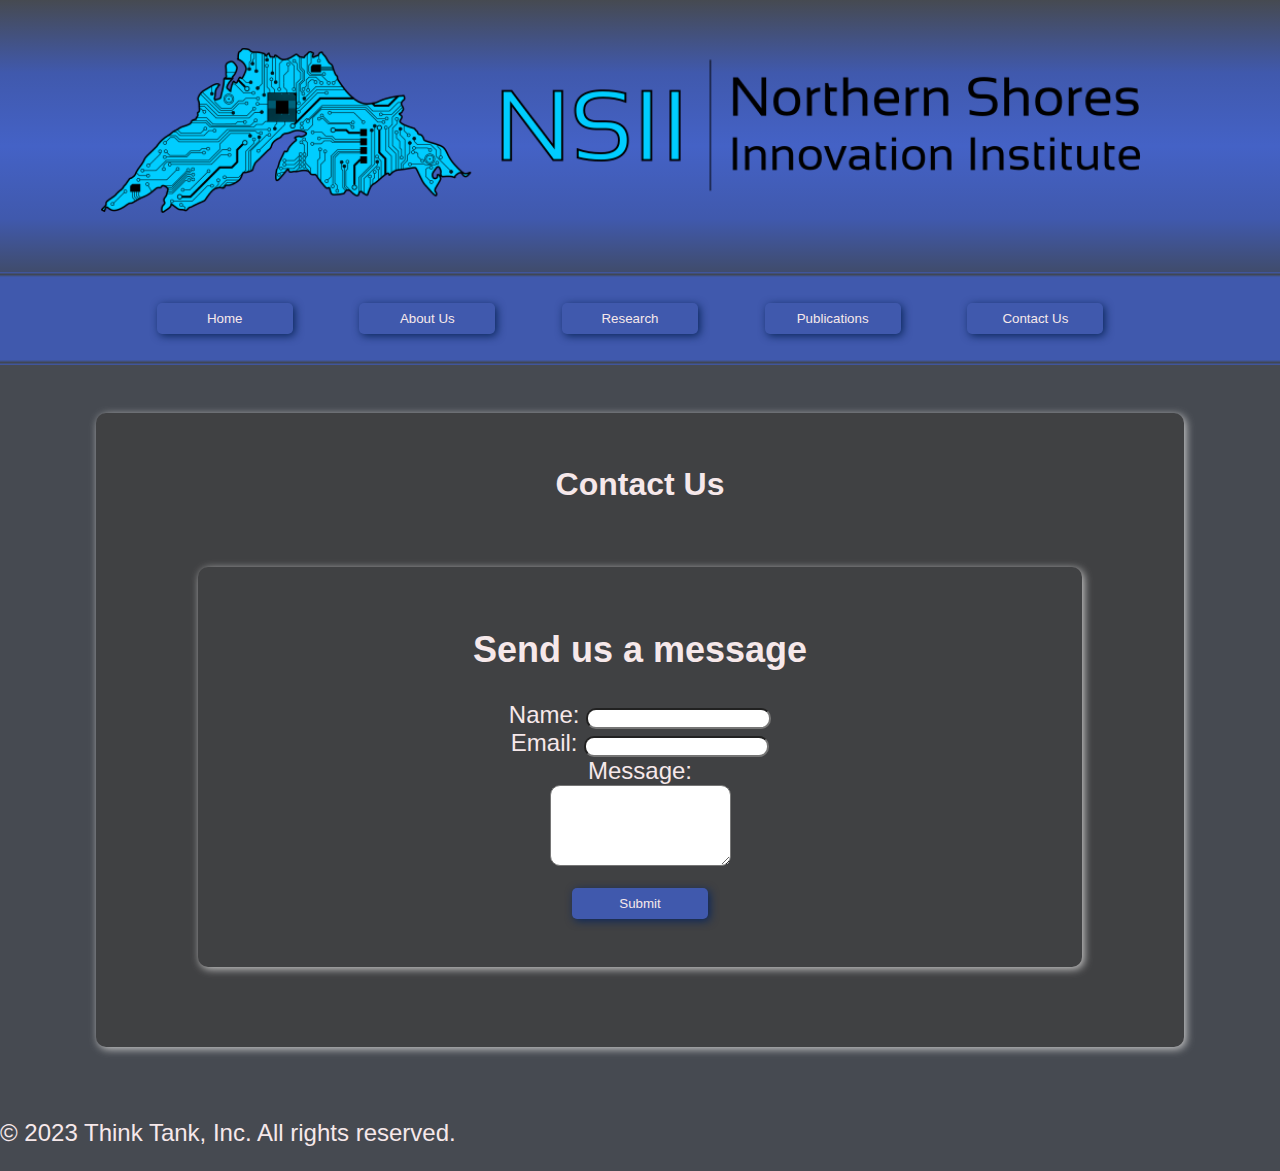
==== ContactUs.html @ 735cd628 "The initial files" ====
<!DOCTYPE html>
<html lang="en">
<head>
  <meta charset="UTF-8">
  <meta name="viewport" content="width=device-width, initial-scale=1.0">
  <title>NSII</title>
  <link rel="stylesheet" type="text/css" href="styles.css">
</head>

<body>

	<header>
		<h1 id="title"><img class='logo' src="images/nsii-long-trial-gold-cpu.png" alt="NSII Logo"></h1>
		<div class="thin-separator"></div>
		<nav>
		  	<ul id="navbar">

				<li><a href="Home.html">
					<button class="btn">Home</button>
				</a></li>
				<li><a href="AboutUs.html">
					<button class="btn">About Us</button>
				</a></li>
				<li><a href="Research.html">
					<button class="btn">Research</button>
				</a></li>
				<li><a href="Publications.html">
					<button class="btn">Publications</button>
				</a></li>
				<li><a href="ContactUs.html">
					<button class="btn">Contact Us</button>
				</a></li>
			
			</ul>
		</nav>
		<div class="thin-separator"></div>
	</header>

	<main>


		<div class="container">
			<h1 class="section-title">Contact Us</h1>
			<div class="card">
				<h2>Send us a message</h2>
				<form>
					<label for="name">Name:</label>
					<input type="text" id="name" name="name" required><br>
	
					<label for="email">Email:</label>
					<input type="email" id="email" name="email" required><br>
	
					<label for="message">Message:</label><br>
					<textarea id="message" name="message" rows="5" required></textarea><br>
	
					<input type="submit" value="Submit" class="btn">
				</form>
			</div>
		</div>
	</main>
</body>  
<footer>
	<p>&copy; 2023 Think Tank, Inc. All rights reserved.</p>
</footer>
---- styles.css ----
/* Add your CSS styles here */
	#title {
		display: inline-block;
	}

	.logo {
		width: 100%;
		height: auto;
        padding: 1rem;
		object-fit: cover;
	}

    header {
		width: 100%;
		background: linear-gradient(to bottom, #464A51, #4059AD, #4462c6, #4059AD, #404753, #464A51);
		text-align: center;
    }
	
	#navbar {
		display: inline-block;
		list-style-type: none;
		margin: 0;
		padding: 0;

	}

	#navbar li {
		display: inline-block;
		padding-right: 20px;
	}

	header nav {
        background:#4059AD;
		display: flex;
		justify-content: center;
		align-items: center;
	}

	header nav ul {
		display: flex;
		list-style: none;
		margin: 0;
		padding: 0;
		justify-content: center;
	}

	header nav ul li {
		margin: 0 10px;
	}

	header nav a {
		display: block;
		padding: 10px;
		text-decoration: none;
	}

	.textbody {
        align-items: center;
		margin-left: 5%;
		margin-right: 5%;
	}

    body {
		font-family: Arial, sans-serif;
		display: flex;
		flex-direction: column;
        margin: 0;
		background-color: #464A51;
		color: #F6E8EA;
		font-size: 1.5rem;
    }

    .container {
		width: 80%;
		display: flex;
		flex-direction: column;
		align-items: center;
		margin-top: 3rem;
    }

    .section-title {
		text-align: center;
		font-size: 2rem;
		font-weight: bold;
		margin-bottom: 1rem;
    }

    .card {
		width: 100%;
		background-color: #fff;
		padding: 1rem;
		text-align: center;
		box-shadow: 2px 2px 8px #ccc;
		margin-bottom: 2rem;
    }

	.image-container {
		display: flex;
		justify-content: space-between;
		align-items: center;
	}

	.image-box {
		width: 45%;
		overflow: hidden;
		text-align: center;
		margin-bottom: 20px;
	}

	.image-box img {
		width: 60%;
        border-radius: 10px;
	}

	.container {
		width: 80%;
		max-width: 1200px;
		margin: 3rem auto;
		padding: 2rem;
		background-color: #404143;
		color: #F6E8EA;
		border-radius: 10px;
		box-shadow: 2px 2px 8px #ccc;
	}

	input {
		border-radius: 10px;
	}

	textarea {
		border-radius: 10px;
	}

	.card{
		width: 80%;
		margin: 3rem auto;
		padding: 2rem;
		background-color: #404143;
		color: #F6E8EA;
		border-radius: 10px;
		box-shadow: 2px 2px 8px #ccc;
	}

    .btn {
		padding: 0.5rem 1rem;
		background-color: #4059AD;
		border: none;
		border-radius: 5px;
		text-align: center;
		cursor: pointer;
		color:#F6E8EA;
		box-shadow: 2px 2px 8px #0b275c;
        width: 8.5rem;
        margin-top: 1rem;
        margin-bottom: 1rem;
    }
    /* unvisited link */
	a {
		color: #F6E8EA;
		text-decoration: none;
	}
	
	/* visited link */
	a:visited {
		color: #a7d7f8;
		text-decoration: none;
	}
	
	/* mouse over link */
	a:hover {
		color: #a6bbf1;
		text-decoration: none;
	}

	.page-btn{
		padding: 0.5rem 1rem;
		background-color: #4059AD;
		border: none;
		border-radius: 5px;
		text-align: center;
		cursor: pointer;
		box-shadow: 2px 2px 8px #0b275c;
        width: 30%;
        margin-top: 1rem;
        margin-bottom: 1rem;
	}

	.research-item{
		text-align: center;
	}


    .separator {
        width: 100%;
        height: 60px;
        background: linear-gradient(to bottom, #464A51, #404753, #464A51);
    }

	.blank-separator{
        width: 100%;
        height: 60px;
	}

    .thin-separator {
        width: 100%;
        height: 5px;
        background: linear-gradient(to bottom, #4059AD, #404753, #4059AD);
    }
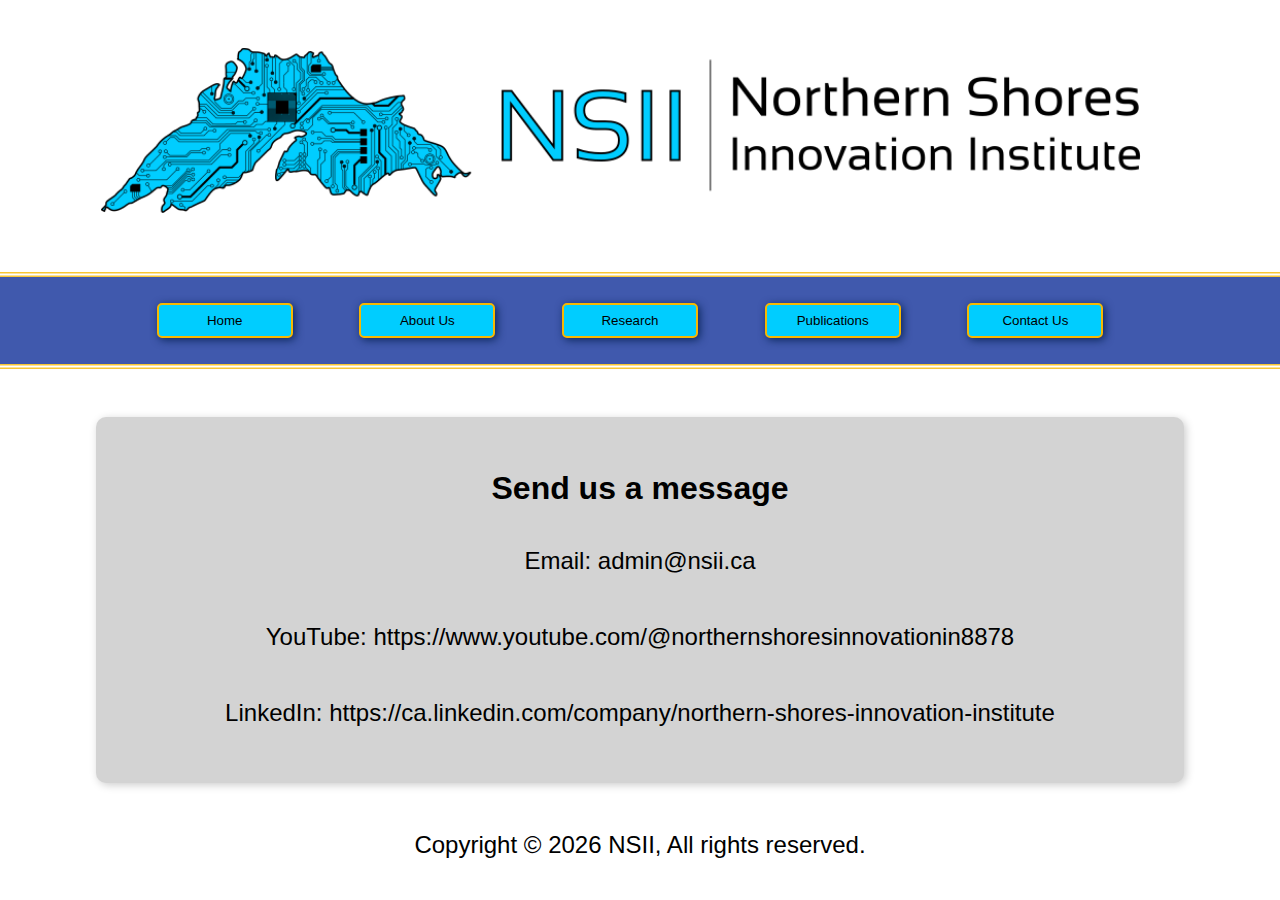
==== commit 0c5a4946: "alden made some changes/suggestions" ====
--- a/ContactUs.html
+++ b/ContactUs.html
@@ -1,66 +1,65 @@
 <!DOCTYPE html>
 <html lang="en">
 <head>
-  <meta charset="UTF-8">
-  <meta name="viewport" content="width=device-width, initial-scale=1.0">
-  <title>NSII</title>
-  <link rel="stylesheet" type="text/css" href="styles.css">
+    <meta charset="UTF-8">
+    <meta name="viewport" content="width=device-width, initial-scale=1.0">
+    <title>NSII - Contact</title>
+    <link rel="stylesheet" type="text/css" href="styles.css">
+    <link rel="icon" href="images/nsii-just-lake-square.svg" type="image/x-icon">
 </head>
 
 <body>
 
-	<header>
-		<h1 id="title"><img class='logo' src="images/nsii-long-trial-gold-cpu.png" alt="NSII Logo"></h1>
-		<div class="thin-separator"></div>
-		<nav>
-		  	<ul id="navbar">
+<header>
+    <h1 id="title"><img class='logo' src="images/nsii-long-trial-gold-cpu.png" alt="NSII Logo"></h1>
+    <div class="thin-separator"></div>
+    <nav>
+        <ul id="navbar">
+            <li><a href="../">
+                <button class="btn">Home</button>
+            </a></li>
+            <li><a href="AboutUs.html">
+                <button class="btn">About Us</button>
+            </a></li>
+            <li><a href="Research.html">
+                <button class="btn">Research</button>
+            </a></li>
+            <li><a href="Publications.html">
+                <button class="btn">Publications</button>
+            </a></li>
+            <li><a href="ContactUs.html">
+                <button class="btn">Contact Us</button>
+            </a></li>
+        </ul>
+    </nav>
+    <div class="thin-separator"></div>
+</header>
 
-				<li><a href="Home.html">
-					<button class="btn">Home</button>
-				</a></li>
-				<li><a href="AboutUs.html">
-					<button class="btn">About Us</button>
-				</a></li>
-				<li><a href="Research.html">
-					<button class="btn">Research</button>
-				</a></li>
-				<li><a href="Publications.html">
-					<button class="btn">Publications</button>
-				</a></li>
-				<li><a href="ContactUs.html">
-					<button class="btn">Contact Us</button>
-				</a></li>
-			
-			</ul>
-		</nav>
-		<div class="thin-separator"></div>
-	</header>
-
-	<main>
+<main>
 
 
-		<div class="container">
-			<h1 class="section-title">Contact Us</h1>
-			<div class="card">
-				<h2>Send us a message</h2>
-				<form>
-					<label for="name">Name:</label>
-					<input type="text" id="name" name="name" required><br>
-	
-					<label for="email">Email:</label>
-					<input type="email" id="email" name="email" required><br>
-	
-					<label for="message">Message:</label><br>
-					<textarea id="message" name="message" rows="5" required></textarea><br>
-	
-					<input type="submit" value="Submit" class="btn">
-				</form>
-			</div>
-		</div>
-	</main>
-</body>  
-<footer>
-	<p>&copy; 2023 Think Tank, Inc. All rights reserved.</p>
-</footer>
+    <div class="container" style="background-color: lightgray;">
+        <h1 class="section-title">Send us a message</h1>
+            <p>Email: admin@nsii.ca</p>
+            <p>YouTube: https://www.youtube.com/@northernshoresinnovationin8878</p>
+            <p>LinkedIn: https://ca.linkedin.com/company/northern-shores-innovation-institute</p>
+        </div>
+    </div>
+    <footer>
+        <p id="copyright" style="text-align: center;">Copyright &copy; 2023 NSII, All rights reserved.</p>
+    </footer>
+    <script>
+        // Get the current year
+        const currentYear = new Date().getFullYear();
+
+        // Get the copyright element
+        const copyrightElement = document.getElementById("copyright");
+
+        // Update the copyright element to include the current year
+        copyrightElement.innerHTML = "Copyright &copy; " + currentYear + " NSII, All rights reserved.";
+    </script>
+</main>
+</body>
+</html>
 	  
   --- a/styles.css
+++ b/styles.css
@@ -1,208 +1,243 @@
-    /* Add your CSS styles here */
-	#title {
-		display: inline-block;
-	}
-
-	.logo {
-		width: 100%;
-		height: auto;
-        padding: 1rem;
-		object-fit: cover;
-	}
-
-    header {
-		width: 100%;
-		background: linear-gradient(to bottom, #464A51, #4059AD, #4462c6, #4059AD, #404753, #464A51);
-		text-align: center;
-    }
-	
-	#navbar {
-		display: inline-block;
-		list-style-type: none;
-		margin: 0;
-		padding: 0;
-
-	}
-
-	#navbar li {
-		display: inline-block;
-		padding-right: 20px;
-	}
-
-	header nav {
-        background:#4059AD;
-		display: flex;
-		justify-content: center;
-		align-items: center;
-	}
-
-	header nav ul {
-		display: flex;
-		list-style: none;
-		margin: 0;
-		padding: 0;
-		justify-content: center;
-	}
-
-	header nav ul li {
-		margin: 0 10px;
-	}
-
-	header nav a {
-		display: block;
-		padding: 10px;
-		text-decoration: none;
-	}
-
-	.textbody {
-        align-items: center;
-		margin-left: 5%;
-		margin-right: 5%;
-	}
-
-    body {
-		font-family: Arial, sans-serif;
-		display: flex;
-		flex-direction: column;
-        margin: 0;
-		background-color: #464A51;
-		color: #F6E8EA;
-		font-size: 1.5rem;
-    }
-
-    .container {
-		width: 80%;
-		display: flex;
-		flex-direction: column;
-		align-items: center;
-		margin-top: 3rem;
-    }
-
-    .section-title {
-		text-align: center;
-		font-size: 2rem;
-		font-weight: bold;
-		margin-bottom: 1rem;
-    }
-
-    .card {
-		width: 100%;
-		background-color: #fff;
-		padding: 1rem;
-		text-align: center;
-		box-shadow: 2px 2px 8px #ccc;
-		margin-bottom: 2rem;
-    }
-
-	.image-container {
-		display: flex;
-		justify-content: space-between;
-		align-items: center;
-	}
-
-	.image-box {
-		width: 45%;
-		overflow: hidden;
-		text-align: center;
-		margin-bottom: 20px;
-	}
-
-	.image-box img {
-		width: 60%;
-        border-radius: 10px;
-	}
-
-	.container {
-		width: 80%;
-		max-width: 1200px;
-		margin: 3rem auto;
-		padding: 2rem;
-		background-color: #404143;
-		color: #F6E8EA;
-		border-radius: 10px;
-		box-shadow: 2px 2px 8px #ccc;
-	}
-
-	input {
-		border-radius: 10px;
-	}
-
-	textarea {
-		border-radius: 10px;
-	}
-
-	.card{
-		width: 80%;
-		margin: 3rem auto;
-		padding: 2rem;
-		background-color: #404143;
-		color: #F6E8EA;
-		border-radius: 10px;
-		box-shadow: 2px 2px 8px #ccc;
-	}
-
-    .btn {
-		padding: 0.5rem 1rem;
-		background-color: #4059AD;
-		border: none;
-		border-radius: 5px;
-		text-align: center;
-		cursor: pointer;
-		color:#F6E8EA;
-		box-shadow: 2px 2px 8px #0b275c;
-        width: 8.5rem;
-        margin-top: 1rem;
-        margin-bottom: 1rem;
-    }
-    /* unvisited link */
-	a {
-		color: #F6E8EA;
-		text-decoration: none;
-	}
-	
-	/* visited link */
-	a:visited {
-		color: #a7d7f8;
-		text-decoration: none;
-	}
-	
-	/* mouse over link */
-	a:hover {
-		color: #a6bbf1;
-		text-decoration: none;
-	}
-
-	.page-btn{
-		padding: 0.5rem 1rem;
-		background-color: #4059AD;
-		border: none;
-		border-radius: 5px;
-		text-align: center;
-		cursor: pointer;
-		box-shadow: 2px 2px 8px #0b275c;
-        width: 30%;
-        margin-top: 1rem;
-        margin-bottom: 1rem;
-	}
-
-	.research-item{
-		text-align: center;
-	}
-
-
-    .separator {
-        width: 100%;
-        height: 60px;
-        background: linear-gradient(to bottom, #464A51, #404753, #464A51);
-    }
-
-	.blank-separator{
-        width: 100%;
-        height: 60px;
-	}
-
-    .thin-separator {
-        width: 100%;
-        height: 5px;
-        background: linear-gradient(to bottom, #4059AD, #404753, #4059AD);
-    }+:root {
+  --background-color: white;
+  --primary-color: black;
+  --secondary-color: #4059AD;
+  --tertiary-color: #00cdff;
+  --branded-orange-color: #F7B801;
+  --box-shadow-color: none;
+  --hover-color: var(--branded-orange-color);
+/*  --gradient-color-grey: #464A51;*/
+/*  --gradient-color-blue: #404753;*/
+  --gradient-color-grey: var(--background-color);
+  --gradient-color-interior: var(--background-color);
+  --gradient-color-blue: var(--background-color);
+
+  --navbar-border-color: var(--branded-orange-color);
+  --navbar-background-color: var(--secondary-color);
+  --navbar-btn-color: var(--primary-color);
+  --navbar-btn-background-color: var(--tertiary-color);
+}
+
+#title {
+	display: inline-block;
+}
+
+.logo {
+	width: 100%;
+	height: auto;
+    padding: 1rem;
+	object-fit: cover;
+}
+
+hr {
+  border: none;
+  border-top: 1px solid #ccc;
+  margin: 20px 0;
+}
+
+header {
+	width: 100%;
+/*	background: linear-gradient(to bottom, var(--gradient-color-grey), var(--secondary-color), var(--gradient-color-interior), var(--secondary-color), var(--gradient-color-blue), var(--gradient-color-grey));*/
+	background: linear-gradient(to bottom, var(--gradient-color-grey), var(--background-color), var(--gradient-color-interior), var(--background-color), var(--gradient-color-blue), var(--gradient-color-grey));
+	text-align: center;
+}
+
+#navbar {
+	display: inline-block;
+	list-style-type: none;
+	margin: 0;
+	padding: 0;
+
+}
+
+#navbar li {
+	display: inline-block;
+	padding-right: 20px;
+}
+
+#navbar > li > a > button {
+  background-color: var(--navbar-btn-background-color);
+  color: var(--navbar-btn-color);
+  border: 2px solid var(--branded-orange-color);
+}
+
+header nav {
+    background: var(--navbar-background-color);
+	display: flex;
+	justify-content: center;
+	align-items: center;
+}
+
+header nav ul {
+	display: flex;
+	list-style: none;
+	margin: 0;
+	padding: 0;
+	justify-content: center;
+}
+
+header nav ul li {
+	margin: 0 10px;
+}
+
+header nav a {
+	display: block;
+	padding: 10px;
+	text-decoration: none;
+}
+
+.textbody {
+    align-items: center;
+	margin-left: 5%;
+	margin-right: 5%;
+}
+
+body {
+	font-family: Arial, sans-serif;
+	display: flex;
+	flex-direction: column;
+    margin: 0;
+	background-color: var(--background-color);
+	color: var(--primary-color);
+	font-size: 1.5rem;
+}
+
+.container {
+	width: 80%;
+	display: flex;
+	flex-direction: column;
+	align-items: center;
+	margin-top: 3rem;
+}
+
+.section-title {
+	text-align: center;
+	font-size: 2rem;
+	font-weight: bold;
+	margin-bottom: 1rem;
+}
+
+.card {
+	width: 100%;
+	background-color: #fff;
+	padding: 1rem;
+	text-align: center;
+	box-shadow: 2px 2px 8px #ccc;
+	margin-bottom: 2rem;
+}
+
+.image-container {
+	display: flex;
+	justify-content: space-between;
+	align-items: center;
+}
+
+.image-box {
+	width: 45%;
+	overflow: hidden;
+	text-align: center;
+	margin-bottom: 20px;
+}
+
+.image-box img {
+	width: 60%;
+    border-radius: 10px;
+    border: 2px solid var(--branded-orange-color);
+}
+
+.container {
+	width: 80%;
+	max-width: 1200px;
+	margin: 3rem auto;
+	padding: 2rem;
+	background-color: #404143;
+	color: var(--primary-color);
+	border-radius: 10px;
+	box-shadow: 2px 2px 8px #ccc;
+}
+
+input {
+	border-radius: 10px;
+}
+
+textarea {
+	border-radius: 10px;
+}
+
+.card{
+	width: 80%;
+	margin: 3rem auto;
+	padding: 2rem;
+	background-color: #404143;
+	color: var(--primary-color);
+	border-radius: 10px;
+	box-shadow: 2px 2px 8px #ccc;
+}
+
+.btn {
+	padding: 0.5rem 1rem;
+	background-color: var(--secondary-color);
+	border: none;
+	border-radius: 5px;
+	text-align: center;
+	cursor: pointer;
+	color:var(--primary-color);
+	box-shadow: 2px 2px 8px #0b275c;
+    width: 8.5rem;
+    margin-top: 1rem;
+    margin-bottom: 1rem;
+}
+
+/* unvisited link */
+a {
+	color: var(--primary-color);
+	text-decoration: none;
+}
+
+/* visited link */
+a:visited {
+	color: #a7d7f8;
+	text-decoration: none;
+}
+
+/* mouse over link */
+a:hover {
+	color: var(--hover-color);
+	text-decoration: none;
+}
+
+.page-btn{
+	padding: 0.5rem 1rem;
+	background-color: var(--tertiary-color);
+	border: none;
+	border-radius: 5px;
+	text-align: center;
+	cursor: pointer;
+	box-shadow: 2px 2px 8px var(--box-shadow-color);
+    width: 30%;
+    margin-top: 1rem;
+    margin-bottom: 1rem;
+  	border: 2px solid var(--branded-orange-color);
+}
+
+.research-item{
+	text-align: center;
+}
+
+
+.separator {
+    width: 100%;
+    height: 60px;
+    background: linear-gradient(to bottom, var(--gradient-color-grey), var(--gradient-color-blue), var(--gradient-color-grey));
+}
+
+.blank-separator{
+    width: 100%;
+    height: 60px;
+}
+
+.thin-separator {
+    width: 100%;
+    height: 5px;
+    background: linear-gradient(to bottom, var(--navbar-border-color), var(--gradient-color-blue), var(--navbar-border-color));
+}